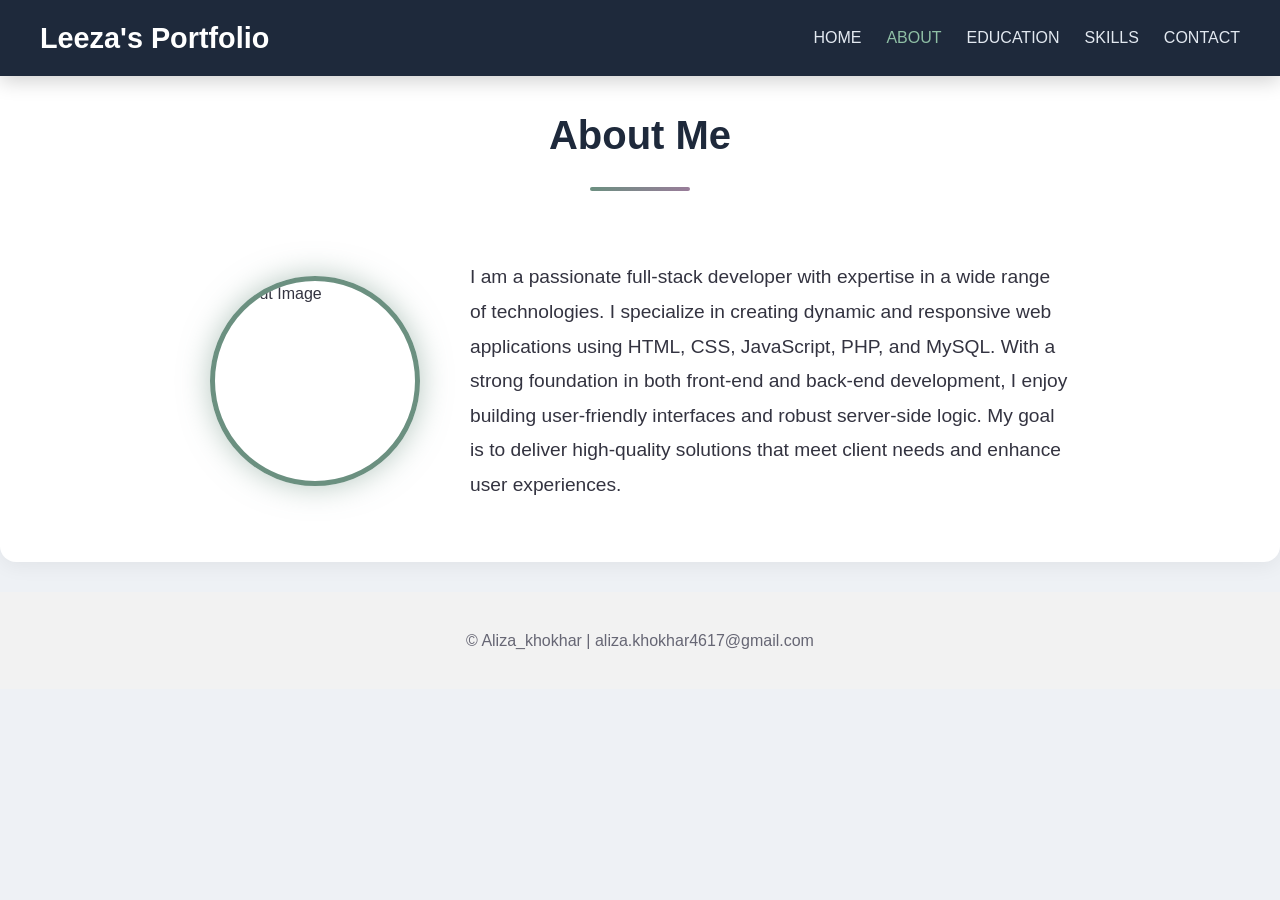
==== about.html @ 59f27fe8 "Add about.html with portfolio details" ====
<!DOCTYPE html>
<html lang="en">
<head>
    <meta charset="UTF-8">
    <meta name="viewport" content="width=device-width, initial-scale=1.0">
    <title>About | Leeza's Portfolio</title>
    <style>
         body {
            font-family: 'Segoe UI', Tahoma, Geneva, Verdana, sans-serif;
            margin: 0;
            padding: 0;
            background: #eef1f5;
            color: #333340;
            line-height: 1.6;
            overflow-x: hidden;
        }
        header {
            position: fixed;
            top: 0;
            width: 100%;
            background: #1e293b;
            z-index: 1000;
            padding: 15px 0; /* Reduced padding */
            box-shadow: 0 4px 20px rgba(0, 0, 0, 0.2);
        }
        .header-content {
            max-width: 1200px;
            margin: 0 auto;
            display: flex;
            justify-content: space-between;
            align-items: center;
            padding: 0 20px;
        }
        .logo {
            font-size: 1.8em; /* Slightly smaller */
            font-weight: bold;
            color: #ffffff;
            text-shadow: none;
        }
        nav ul {
            list-style: none;
            margin: 0;
            padding: 0;
            display: flex;
        }
        nav ul li {
            margin-left: 25px; /* Adjusted */
        }
        nav ul li a {
            color: #e2e8f0;
            text-decoration: none;
            font-weight: 500;
            transition: color 0.3s, transform 0.3s;
        }
        nav ul li a:hover {
            color: #8fbfa5;
            transform: translateY(-2px);
        }
        .hero {
            padding: 100px 20px 50px; /* Reduced padding */
            background: linear-gradient(135deg, #ffffff 0%, #eef1ef 100%);
            min-height: 70vh; /* Reduced height */
            display: flex;
            align-items: center;
            justify-content: space-between;
            flex-wrap: wrap;
        }
        .hero-content {
            flex: 1;
            text-align: left;
            padding-left: 50px;
        }
        .hero h1 {
            font-size: 3.5em;
            margin: 0;
            color: #1a1a2e;
            text-shadow: none;
            animation: fadeInUp 1s ease-out;
        }
        .hero p {
            font-size: 1.5em;
            margin: 20px 0;
            animation: fadeInUp 1.2s ease-out;
        }
        .hero .slogan {
            font-size: 1.2em;
            margin: 10px 0;
            color: #6b6b7a;
            animation: fadeInUp 1.3s ease-out;
        }
        .hero button, .hero a.button-link {
            background: linear-gradient(135deg, #6b9080 0%, #9a7c9a 100%);
            color: #ffffff;
            border: none;
            padding: 10px 20px; /* Smaller padding */
            font-size: 1em; /* Smaller font */
            cursor: pointer;
            border-radius: 50px;
            transition: transform 0.3s, box-shadow 0.3s;
            animation: fadeInUp 1.6s ease-out;
            text-decoration: none;
            display: inline-block;
            font-weight: 600;
        }
        .hero button:hover, .hero a.button-link:hover {
            transform: scale(1.05);
            box-shadow: 0 10px 30px rgba(107, 144, 128, 0.5);
        }
        .hero img {
            width: 250px;
            height: 350px;
            border-radius: 10px; /* Rectangle shape */
            border: 3px solid #6b9080;
            box-shadow: 0 0 30px rgba(107, 144, 128, 0.5);
            margin-right: 30px;
            animation: fadeInUp 1.4s ease-out;
            flex-shrink: 0;
        }
        section {
            padding: 40px 40px; /* Reduced top padding */
            max-width: 1200px;
            margin: 30px auto;
        }
        section:not(.hero) {
            background: #ffffff;
            border-radius: 16px;
            box-shadow: 0 4px 20px rgba(0, 0, 0, 0.06);
        }
        #about {
            background: #ffffff;
        }
        #skills {
            background: #ffffff;
        }
        #contact {
            background: #ffffff;
        }
        #contact h2 {
            color: #1e293b;
            text-shadow: none;
        }
        section h2 {
            text-align: center;
            font-size: 2.5em;
            margin-bottom: 50px;
            color: #1e293b;
            text-shadow: none;
            position: relative;
        }
        section h2::after {
            content: '';
            display: block;
            width: 100px;
            height: 4px;
            background: linear-gradient(135deg, #6b9080 0%, #9a7c9a 100%);
            margin: 20px auto;
            border-radius: 2px;
        }
        .about {
            display: flex;
            align-items: center;
            justify-content: center;
            flex-wrap: wrap;
        }
        .about img {
            width: 200px;
            height: 200px;
            border-radius: 50%;
            border: 5px solid #6b9080;
            margin-right: 50px;
            box-shadow: 0 0 30px rgba(107, 144, 128, 0.5);
        }
        .about p {
            font-size: 1.2em;
            max-width: 600px;
            line-height: 1.8;
        }
       /* EDUCATION SECTION */
#education{
    padding: 40px 40px;
    background: #ffffff;
    color: #1e293b;
    min-height: auto;
    display: flex;
    flex-direction: column;
    justify-content: center;
    max-width: 1200px;
    margin: 30px auto;
    border-radius: 16px;
    box-shadow: 0 4px 20px rgba(0, 0, 0, 0.06);
}

#education h2{
    text-align: center;
    font-size: 50px;
    margin-bottom: 50px;
    color: #1e293b;
    position: relative;
}

#education h2::after{
    content: "";
    width: 100px;
    height: 4px;
    background: #9a7c9a;
    display: block;
    margin: 15px auto;
    border-radius: 10px;
}

.education-table{
    width: 100%;
    border-collapse: collapse;
    background: #ffffff;
    border-radius: 15px;
    overflow: hidden;
    box-shadow: 0 8px 25px rgba(0,0,0,0.08);
}

.education-table th{
    background: #6b9080;
    color: #ffffff;
    padding: 20px;
    font-size: 18px;
    text-transform: uppercase;
    letter-spacing: 1px;
}

.education-table td{
    padding: 20px;
    text-align: center;
    color: #333340;
    border-bottom: 1px solid #eeeeee;
    font-size: 17px;
}

.education-table tr{
    background: #ffffff;
    transition: 0.3s ease;
}

.education-table tr:hover{
    background: #f2f5f3;
    transform: scale(1.01);
}

.education-table tr:last-child td{
    border-bottom: none;
}

.toggle-btn {
    background: #1e293b;
    color: #ffffff;
    border: none;
    padding: 10px 22px;
    font-size: 0.95em;
    font-weight: 600;
    border-radius: 50px;
    cursor: pointer;
    transition: background 0.3s, transform 0.3s;
}

.toggle-btn:hover {
    background: #6b9080;
    transform: translateY(-2px);
}

/* RESPONSIVE */
@media(max-width: 768px){

    #education{
        padding: 60px 5%;
    }

    #education h2{
        font-size: 35px;
    }

    .education-table{
        font-size: 14px;
    }

    .education-table th,
    .education-table td{
        padding: 12px;
    }
}
        .skills {
            display: grid;
            grid-template-columns: repeat(auto-fit, minmax(250px, 1fr));
            gap: 30px;
            margin-top: -20px;
        }
        .skill {
            background: #ffffff;
            border: 1px solid #eaeaea;
            padding: 20px;
            /* Removed border-radius */
            box-shadow: 0 10px 30px rgba(0, 0, 0, 0.06);
            transition: transform 0.3s, box-shadow 0.3s;
        }
        .skill:hover {
            transform: translateY(-10px);
            box-shadow: 0 20px 40px rgba(107, 144, 128, 0.2);
        }
        .skill p {
            margin: 0 0 10px;
            font-weight: bold;
            color: #1a1a2e;
        }
        .skill-bar {
            background-color: #eef1ef;
            border-radius: 10px;
            height: 25px;
            overflow: hidden;
            box-shadow: inset 0 2px 5px rgba(0, 0, 0, 0.08);
        }
        .skill-fill {
            height: 100%;
            border-radius: 10px;
            background: linear-gradient(135deg, #6b9080 0%, #9a7c9a 100%);
            transition: width 1s ease-out;
        }
        .contact {
            text-align: center;
            background: transparent;
            padding: 20px;
            box-shadow: none;
        }
        .contact-intro {
            color: #666;
            font-size: 1.15em;
            margin: -20px 0 40px;
        }
        .contact-grid {
            display: grid;
            grid-template-columns: repeat(auto-fit, minmax(220px, 1fr));
            gap: 25px;
            max-width: 950px;
            margin: 0 auto;
        }
        .contact-card {
            background: #ffffff;
            border: 1px solid #e2e2e2;
            border-radius: 14px;
            padding: 30px 20px;
            box-shadow: 0 8px 20px rgba(0, 0, 0, 0.08);
            transition: transform 0.3s, box-shadow 0.3s, border-color 0.3s;
        }
        .contact-card:hover {
            transform: translateY(-8px);
            box-shadow: 0 18px 35px rgba(107, 144, 128, 0.25);
            border-color: #6b9080;
        }
        .contact-icon {
            font-size: 2.2em;
            display: block;
            margin-bottom: 12px;
        }
        .contact-label {
            font-size: 0.8em;
            text-transform: uppercase;
            letter-spacing: 1.5px;
            color: #6b9080;
            font-weight: 700;
            margin-bottom: 8px;
        }
        .contact-value {
            color: #1a1a2e;
            font-size: 1.05em;
            font-weight: 600;
            word-break: break-word;
        }
        .contact-value a {
            color: #1a1a2e;
            text-decoration: none;
            transition: color 0.3s;
        }
        .contact-value a:hover {
            color: #6b9080;
        }
        .contact-note {
            margin-top: 40px;
            color: #888;
            font-style: italic;
        }
        .contact-form {
            max-width: 550px;
            margin: 40px auto 0;
            text-align: left;
            background: #ffffff;
            border: 1px solid #e2e2e2;
            border-radius: 14px;
            padding: 30px;
            box-shadow: 0 8px 20px rgba(0, 0, 0, 0.06);
        }
        .form-heading {
            text-align: center;
            color: #1e293b;
            margin: 0 0 25px;
            font-size: 1.4em;
        }
        .form-group {
            margin-bottom: 20px;
        }
        .form-group label {
            display: block;
            font-weight: 600;
            color: #1e293b;
            margin-bottom: 6px;
            font-size: 0.95em;
        }
        .form-group input,
        .form-group textarea {
            width: 100%;
            padding: 10px 12px;
            border: 1px solid #d8d8d8;
            border-radius: 8px;
            font-size: 1em;
            font-family: inherit;
            color: #333340;
            box-sizing: border-box;
            transition: border-color 0.3s;
        }
        .form-group input:focus,
        .form-group textarea:focus {
            outline: none;
            border-color: #6b9080;
        }
        .form-group input.invalid,
        .form-group textarea.invalid {
            border-color: #d64545;
        }
        .error-msg {
            display: block;
            color: #d64545;
            font-size: 0.85em;
            margin-top: 5px;
            min-height: 16px;
        }
        .form-submit-btn {
            width: 100%;
            background: linear-gradient(135deg, #6b9080 0%, #9a7c9a 100%);
            color: #ffffff;
            border: none;
            padding: 12px 20px;
            font-size: 1em;
            font-weight: 600;
            border-radius: 50px;
            cursor: pointer;
            transition: transform 0.3s, box-shadow 0.3s;
        }
        .form-submit-btn:hover {
            transform: scale(1.02);
            box-shadow: 0 10px 25px rgba(107, 144, 128, 0.35);
        }
        .form-success-msg {
            display: none;
            text-align: center;
            color: #2e7d4f;
            font-weight: 600;
            margin: 15px 0 0;
        }
        footer {
            text-align: center;
            padding: 20px; /* Reduced padding */
            background: #f2f2f2;
            color: #666674;
        }
        @keyframes fadeInUp {
            from {
                opacity: 0;
                transform: translateY(30px);
            }
            to {
                opacity: 1;
                transform: translateY(0);
            }
        }

        nav ul li a.active {
            color: #8fbfa5;
        }

    </style>
</head>
<body>
    <header>
        <div class="header-content">
            <div class="logo">Leeza's Portfolio</div>
            <nav>
                <ul>
                    <li><a href="home.html">HOME</a></li>
                    <li><a href="about.html" class="active">ABOUT</a></li>
                    <li><a href="education.html">EDUCATION</a></li>
                    <li><a href="skills.html">SKILLS</a></li>
                    <li><a href="contact.html">CONTACT</a></li>
                </ul>
            </nav>
        </div>
    </header>

    <section id="about">
        <h2>About Me</h2>
        <div class="about">
            <img src="about.jpg" alt="About Image"> <!-- Added image -->
            <p>I am a passionate full-stack developer with expertise in a wide range of technologies. I specialize in creating dynamic and responsive web applications using HTML, CSS, JavaScript, PHP, and MySQL. With a strong foundation in both front-end and back-end development, I enjoy building user-friendly interfaces and robust server-side logic. My goal is to deliver high-quality solutions that meet client needs and enhance user experiences.</p>
        </div>
    </section>

    <footer>
        <p>&copy; Aliza_khokhar | aliza.khokhar4617@gmail.com</p>
    </footer>

</body>
</html>
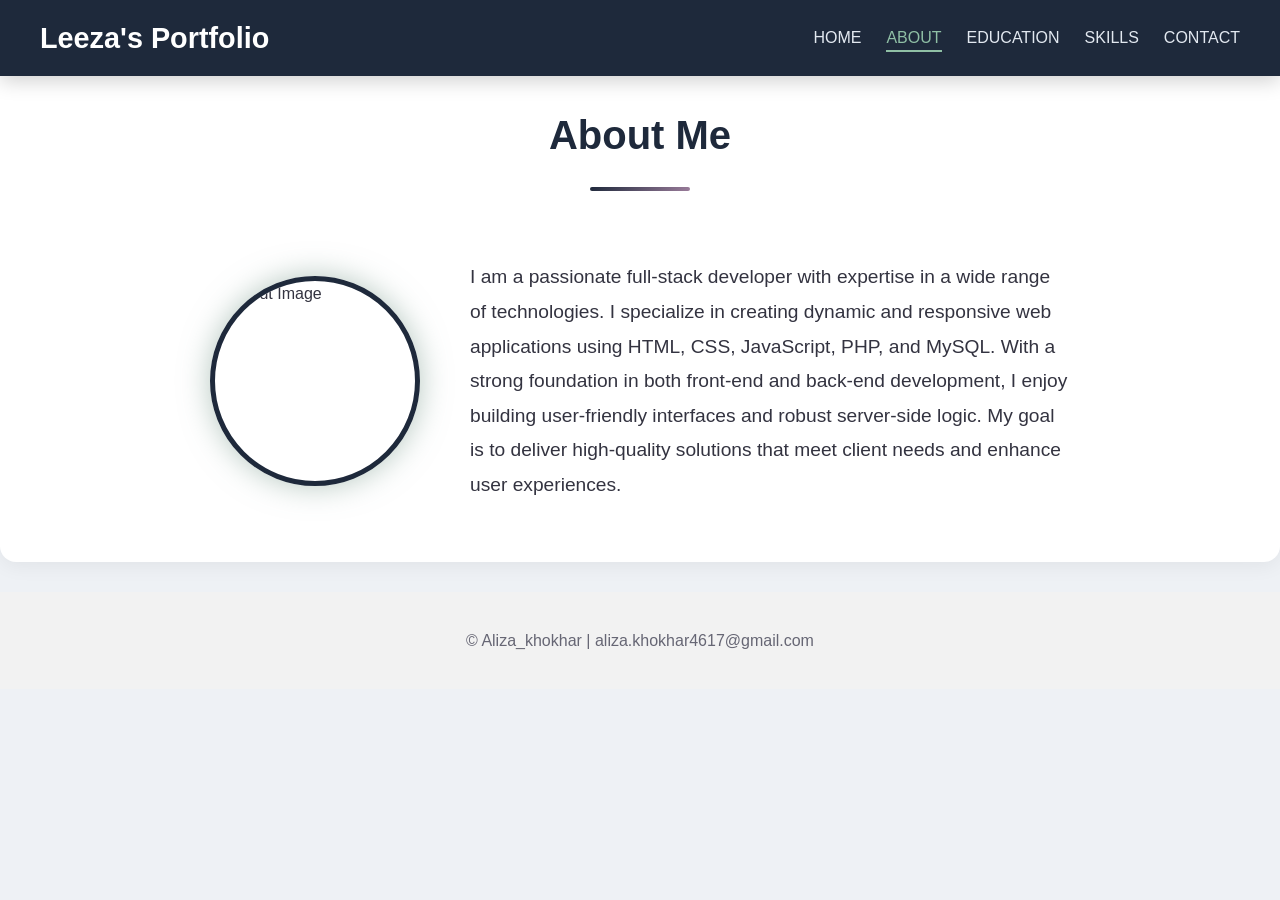
==== commit edf0985f: "Refactor CSS variables for consistent styling" ====
--- a/about.html
+++ b/about.html
@@ -5,12 +5,26 @@
     <meta name="viewport" content="width=device-width, initial-scale=1.0">
     <title>About | Leeza's Portfolio</title>
     <style>
+:root {
+            --color-bg: #eef1f5;
+            --color-white: #ffffff;
+            --color-navy: #1e293b;
+            --color-text: #333340;
+            --color-accent: #1e293b;
+            --color-accent-2: #9a7c9a;
+            --color-nav-text: #e2e8f0;
+            --color-hover: #8fbfa5;
+            --transition-fast: 0.3s ease;
+        }
+        html {
+            scroll-behavior: smooth;
+        }
          body {
             font-family: 'Segoe UI', Tahoma, Geneva, Verdana, sans-serif;
             margin: 0;
             padding: 0;
-            background: #eef1f5;
-            color: #333340;
+            background: var(--color-bg);
+            color: var(--color-text);
             line-height: 1.6;
             overflow-x: hidden;
         }
@@ -18,7 +32,7 @@
             position: fixed;
             top: 0;
             width: 100%;
-            background: #1e293b;
+            background: var(--color-navy);
             z-index: 1000;
             padding: 15px 0; /* Reduced padding */
             box-shadow: 0 4px 20px rgba(0, 0, 0, 0.2);
@@ -47,14 +61,30 @@
             margin-left: 25px; /* Adjusted */
         }
         nav ul li a {
-            color: #e2e8f0;
+            position: relative;
+            color: var(--color-nav-text);
             text-decoration: none;
             font-weight: 500;
-            transition: color 0.3s, transform 0.3s;
+            transition: color var(--transition-fast), transform var(--transition-fast);
+            padding-bottom: 4px;
+        }
+        nav ul li a::after {
+            content: '';
+            position: absolute;
+            left: 0;
+            bottom: -2px;
+            width: 0;
+            height: 2px;
+            background: var(--color-hover);
+            transition: width var(--transition-fast);
         }
         nav ul li a:hover {
-            color: #8fbfa5;
+            color: var(--color-hover);
             transform: translateY(-2px);
+        }
+        nav ul li a:hover::after,
+        nav ul li a.active::after {
+            width: 100%;
         }
         .hero {
             padding: 100px 20px 50px; /* Reduced padding */
@@ -73,7 +103,7 @@
         .hero h1 {
             font-size: 3.5em;
             margin: 0;
-            color: #1a1a2e;
+            color: var(--color-navy);
             text-shadow: none;
             animation: fadeInUp 1s ease-out;
         }
@@ -89,7 +119,7 @@
             animation: fadeInUp 1.3s ease-out;
         }
         .hero button, .hero a.button-link {
-            background: linear-gradient(135deg, #6b9080 0%, #9a7c9a 100%);
+            background: linear-gradient(135deg, var(--color-accent) 0%, var(--color-accent-2) 100%);
             color: #ffffff;
             border: none;
             padding: 10px 20px; /* Smaller padding */
@@ -110,11 +140,16 @@
             width: 250px;
             height: 350px;
             border-radius: 10px; /* Rectangle shape */
-            border: 3px solid #6b9080;
+            border: 3px solid var(--color-accent);
             box-shadow: 0 0 30px rgba(107, 144, 128, 0.5);
             margin-right: 30px;
             animation: fadeInUp 1.4s ease-out;
             flex-shrink: 0;
+            transition: transform var(--transition-fast), box-shadow var(--transition-fast);
+        }
+        .hero img:hover {
+            transform: scale(1.04);
+            box-shadow: 0 0 40px rgba(107, 144, 128, 0.7);
         }
         section {
             padding: 40px 40px; /* Reduced top padding */
@@ -136,14 +171,14 @@
             background: #ffffff;
         }
         #contact h2 {
-            color: #1e293b;
+            color: var(--color-navy);
             text-shadow: none;
         }
         section h2 {
             text-align: center;
             font-size: 2.5em;
             margin-bottom: 50px;
-            color: #1e293b;
+            color: var(--color-navy);
             text-shadow: none;
             position: relative;
         }
@@ -152,7 +187,7 @@
             display: block;
             width: 100px;
             height: 4px;
-            background: linear-gradient(135deg, #6b9080 0%, #9a7c9a 100%);
+            background: linear-gradient(135deg, var(--color-accent) 0%, var(--color-accent-2) 100%);
             margin: 20px auto;
             border-radius: 2px;
         }
@@ -166,9 +201,14 @@
             width: 200px;
             height: 200px;
             border-radius: 50%;
-            border: 5px solid #6b9080;
+            border: 5px solid var(--color-accent);
             margin-right: 50px;
             box-shadow: 0 0 30px rgba(107, 144, 128, 0.5);
+            transition: transform var(--transition-fast), box-shadow var(--transition-fast);
+        }
+        .about img:hover {
+            transform: scale(1.06) rotate(2deg);
+            box-shadow: 0 0 40px rgba(107, 144, 128, 0.7);
         }
         .about p {
             font-size: 1.2em;
@@ -179,7 +219,7 @@
 #education{
     padding: 40px 40px;
     background: #ffffff;
-    color: #1e293b;
+    color: var(--color-navy);
     min-height: auto;
     display: flex;
     flex-direction: column;
@@ -194,7 +234,7 @@
     text-align: center;
     font-size: 50px;
     margin-bottom: 50px;
-    color: #1e293b;
+    color: var(--color-navy);
     position: relative;
 }
 
@@ -202,7 +242,7 @@
     content: "";
     width: 100px;
     height: 4px;
-    background: #9a7c9a;
+    background: var(--color-accent-2);
     display: block;
     margin: 15px auto;
     border-radius: 10px;
@@ -218,7 +258,7 @@
 }
 
 .education-table th{
-    background: #6b9080;
+    background: var(--color-accent);
     color: #ffffff;
     padding: 20px;
     font-size: 18px;
@@ -229,7 +269,7 @@
 .education-table td{
     padding: 20px;
     text-align: center;
-    color: #333340;
+    color: var(--color-text);
     border-bottom: 1px solid #eeeeee;
     font-size: 17px;
 }
@@ -249,7 +289,7 @@
 }
 
 .toggle-btn {
-    background: #1e293b;
+    background: var(--color-navy);
     color: #ffffff;
     border: none;
     padding: 10px 22px;
@@ -261,7 +301,7 @@
 }
 
 .toggle-btn:hover {
-    background: #6b9080;
+    background: var(--color-accent);
     transform: translateY(-2px);
 }
 
@@ -306,7 +346,7 @@
         .skill p {
             margin: 0 0 10px;
             font-weight: bold;
-            color: #1a1a2e;
+            color: var(--color-navy);
         }
         .skill-bar {
             background-color: #eef1ef;
@@ -318,7 +358,7 @@
         .skill-fill {
             height: 100%;
             border-radius: 10px;
-            background: linear-gradient(135deg, #6b9080 0%, #9a7c9a 100%);
+            background: linear-gradient(135deg, var(--color-accent) 0%, var(--color-accent-2) 100%);
             transition: width 1s ease-out;
         }
         .contact {
@@ -350,7 +390,7 @@
         .contact-card:hover {
             transform: translateY(-8px);
             box-shadow: 0 18px 35px rgba(107, 144, 128, 0.25);
-            border-color: #6b9080;
+            border-color: var(--color-accent);
         }
         .contact-icon {
             font-size: 2.2em;
@@ -361,23 +401,23 @@
             font-size: 0.8em;
             text-transform: uppercase;
             letter-spacing: 1.5px;
-            color: #6b9080;
+            color: var(--color-accent);
             font-weight: 700;
             margin-bottom: 8px;
         }
         .contact-value {
-            color: #1a1a2e;
+            color: var(--color-navy);
             font-size: 1.05em;
             font-weight: 600;
             word-break: break-word;
         }
         .contact-value a {
-            color: #1a1a2e;
+            color: var(--color-navy);
             text-decoration: none;
             transition: color 0.3s;
         }
         .contact-value a:hover {
-            color: #6b9080;
+            color: var(--color-accent);
         }
         .contact-note {
             margin-top: 40px;
@@ -396,7 +436,7 @@
         }
         .form-heading {
             text-align: center;
-            color: #1e293b;
+            color: var(--color-navy);
             margin: 0 0 25px;
             font-size: 1.4em;
         }
@@ -406,7 +446,7 @@
         .form-group label {
             display: block;
             font-weight: 600;
-            color: #1e293b;
+            color: var(--color-navy);
             margin-bottom: 6px;
             font-size: 0.95em;
         }
@@ -418,14 +458,14 @@
             border-radius: 8px;
             font-size: 1em;
             font-family: inherit;
-            color: #333340;
+            color: var(--color-text);
             box-sizing: border-box;
             transition: border-color 0.3s;
         }
         .form-group input:focus,
         .form-group textarea:focus {
             outline: none;
-            border-color: #6b9080;
+            border-color: var(--color-accent);
         }
         .form-group input.invalid,
         .form-group textarea.invalid {
@@ -440,7 +480,7 @@
         }
         .form-submit-btn {
             width: 100%;
-            background: linear-gradient(135deg, #6b9080 0%, #9a7c9a 100%);
+            background: linear-gradient(135deg, var(--color-accent) 0%, var(--color-accent-2) 100%);
             color: #ffffff;
             border: none;
             padding: 12px 20px;
@@ -479,7 +519,13 @@
         }
 
         nav ul li a.active {
-            color: #8fbfa5;
+            color: var(--color-hover);
+        }
+        .logo {
+            transition: transform var(--transition-fast);
+        }
+        .logo:hover {
+            transform: scale(1.03);
         }
 
     </style>
